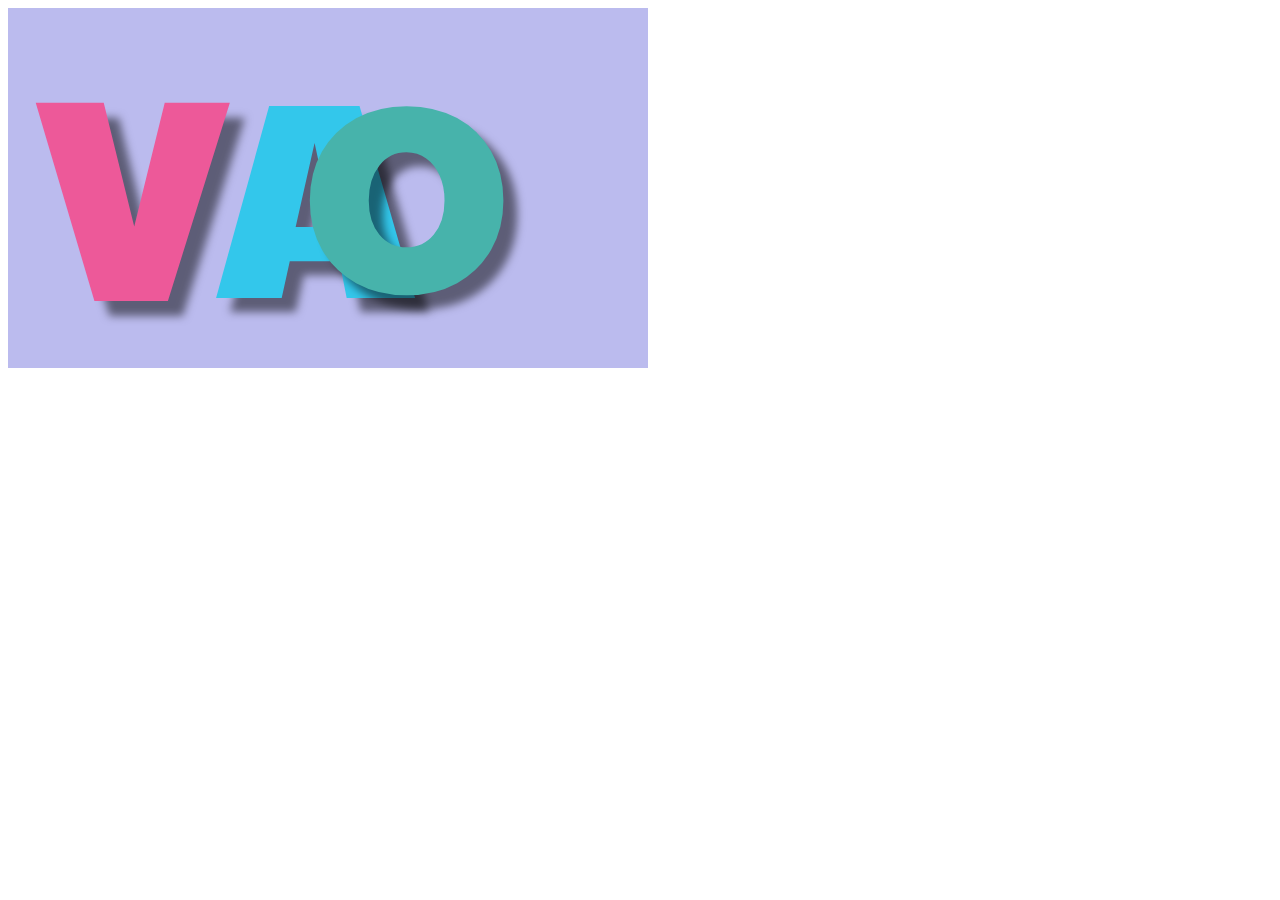
==== demo.html @ 0dbcada8 "Initial commit" ====
<html>
	<head>
		<title>Random Animation Demo</title>
		<link href='http://fonts.googleapis.com/css?family=Paytone+One|Raleway' rel='stylesheet' type='text/css' />
		<style>
			.container {
				background: #bbe;
				width: 640px;
				height: 360px;
				overflow: hidden;
			}
			.animation {
				width: 640px;
				height: 290px;
				font: 250px/1.2 'Paytone One', fantasy;
				text-align: center;
				position: relative;
			}
			.footer {
				color: #666;
				font: 24px/1 'Raleway', sans-serif;
				text-align: center;
				display: none;
			}
		</style>
	</head>
	<body>
		<div class="container">
			<div class="animation">AOV</div>
			<div class="footer">Analysis of Variance</div>
		</div>

		<script src="https://ajax.googleapis.com/ajax/libs/jquery/2.1.3/jquery.min.js"></script>
		<script src="jquery.randomanim.js"></script>
		<script>
			$(".animation").randomAnim({
	    		duration: 6000,
	    		interval: 200
			}, function() {
				$(".footer").fadeIn("slow");
			});
		</script>
	</body>
</html>
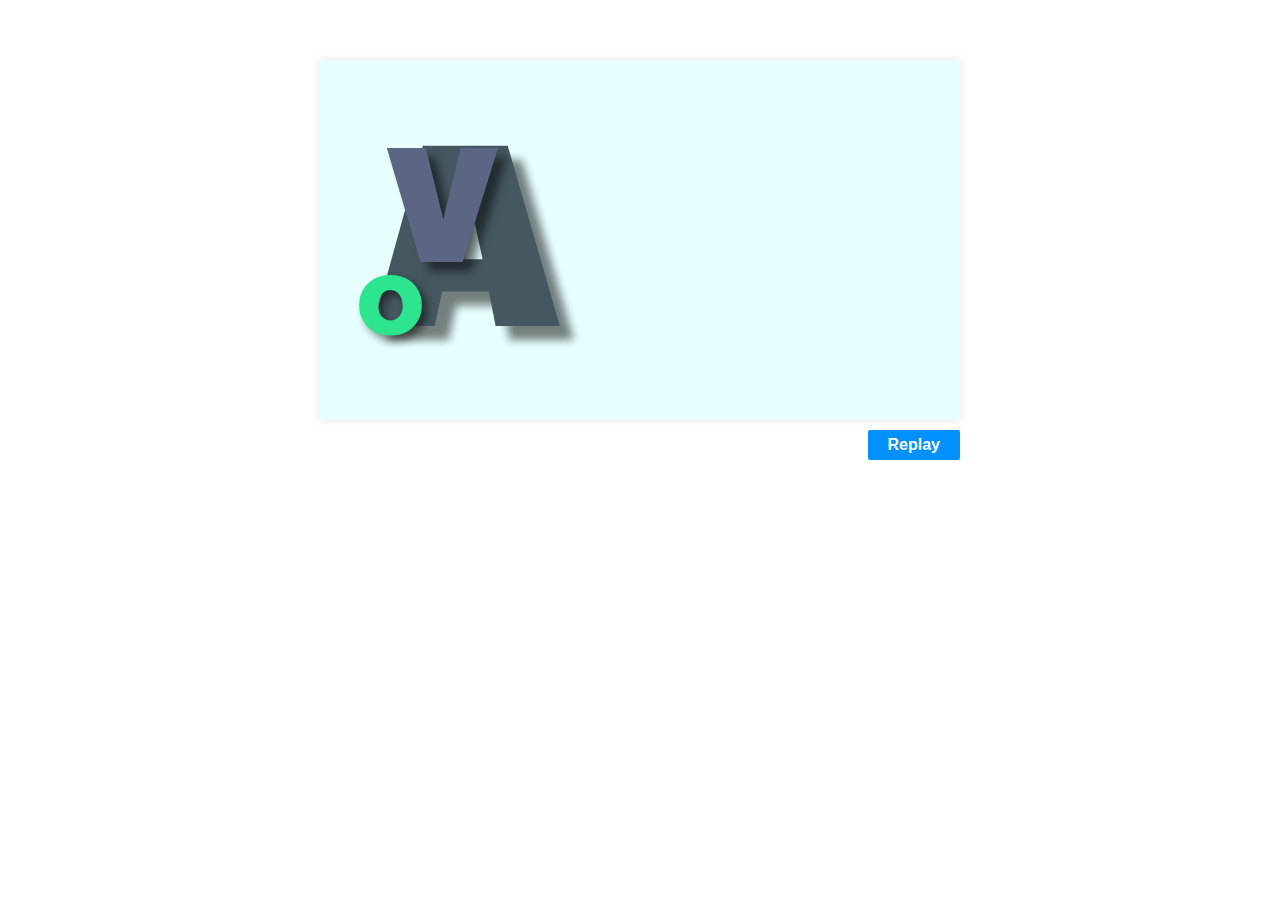
==== commit b0273e30: "updates to demo" ====
--- a/demo.html
+++ b/demo.html
@@ -4,10 +4,12 @@
 		<link href='http://fonts.googleapis.com/css?family=Paytone+One|Raleway' rel='stylesheet' type='text/css' />
 		<style>
 			.container {
-				background: #bbe;
+				background: #e8ffff;
 				width: 640px;
 				height: 360px;
 				overflow: hidden;
+				margin: 60px auto 0;
+				box-shadow: 0 0 10px rgba(0,0,0,.1);
 			}
 			.animation {
 				width: 640px;
@@ -16,29 +18,54 @@
 				text-align: center;
 				position: relative;
 			}
-			.footer {
+			.tagline {
 				color: #666;
 				font: 24px/1 'Raleway', sans-serif;
 				text-align: center;
 				display: none;
+			}
+			.container2 {
+				width: 640px;
+				height: 20px;
+				margin: auto;
+				padding: 10px 0;
+			}
+			.replay {
+				display: block;
+				float: right;
+				padding: 6px 20px;
+				text-align: center;
+				color: #fff;
+				background: #0090ff;
+				font-family: 'Myriad Pro', Calibri, Helvetica, Arial, sans-serif;
+				font-weight: 700;
+				border-radius: 2px;
+				cursor: pointer;
 			}
 		</style>
 	</head>
 	<body>
 		<div class="container">
 			<div class="animation">AOV</div>
-			<div class="footer">Analysis of Variance</div>
+			<div class="tagline">Analysis of Variance</div>
 		</div>
-
+		<div class="container2">
+			<a class="replay">Replay</a>
+		</div>
 		<script src="https://ajax.googleapis.com/ajax/libs/jquery/2.1.3/jquery.min.js"></script>
 		<script src="jquery.randomanim.js"></script>
 		<script>
-			$(".animation").randomAnim({
-	    		duration: 6000,
-	    		interval: 200
-			}, function() {
-				$(".footer").fadeIn("slow");
-			});
+			function playAnimation() {
+				$(".animation").randomAnim({
+					duration: 12000,
+					interval: 200
+				}, function() {
+					$(".tagline").fadeIn("slow");
+				});
+			}
+
+			$(".animation").load(playAnimation());
+			$(".replay").click(playAnimation);
 		</script>
 	</body>
 </html>